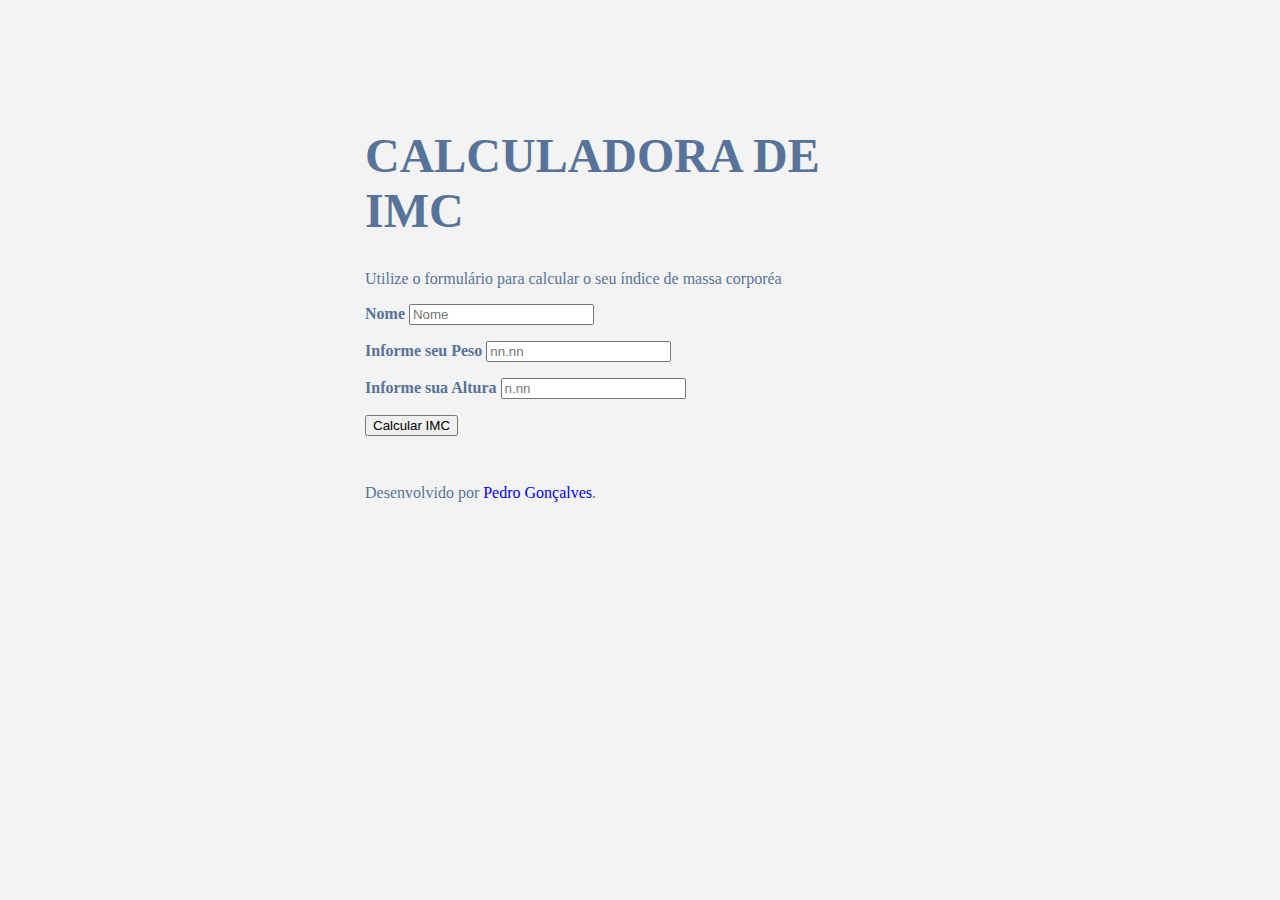
==== aprendizado_html_css/calculadora_imc/index.html @ dda893e9 "introduction calculadora de imc" ====
<!DOCTYPE html>
<html lang="pt-br">
<head>
    <meta charset="UTF-8">
    <meta http-equiv="X-UA-Compatible" content="IE=edge">
    <meta name="viewport" content="width=device-width, initial-scale=1.0">

    <link href="https://cdn.jsdelivr.net/npm/bootstrap@5.2.0-beta1/dist/css/bootstrap.min.css" rel="stylesheet" integrity="sha384-0evHe/X+R7YkIZDRvuzKMRqM+OrBnVFBL6DOitfPri4tjfHxaWutUpFmBp4vmVor" crossorigin="anonymous">
    <link rel="stylesheet" href="./css_docs/style.css">
    <script src="./arquivos_js/calculadora.js"></script>
    <title>Calculadora de IMC</title>
</head>
<body>
    <header>
        <h1>Calculadora de IMC</h1>
        <p>Utilize o formulário para calcular o seu índice de massa corporéa</p>
    </header>

    <!--formulário do cálculo-->
    <form>
        <div class="nome">
            <label for="name"><b>Nome</b></label>
            <input type="text" id="name" class="form-control" placeholder="Nome" aria-label="nome" required>
        </div>

        <div class="peso">
            <label for="peso"><b>Informe seu Peso</b></label>
            <input type="float" id="peso" class="form-control" placeholder="nn.nn" aria-label="peso" required>
        </div>

        <div class="altura">
            <label for="altura"><b>Informe sua Altura</b></label>
            <input type="float" id="altura" class="form-control" placeholder="n.nn" aria-label="altura" required>
        </div>

        <input type="submit" class="btn btn-primary" value="Calcular IMC">
    </form>
    <footer>
        <P>Desenvolvido por <a href="https://github.com/pedrofelixg">Pedro Gonçalves</a>.</P>
    </footer>
</body>
</html>
---- aprendizado_html_css/calculadora_imc/css_docs/style.css ----
body{
    width: 550px;
    margin: auto;
    padding-top: 6rem;
    background-color: #f3f3f3;
    color: #577399;
}

h1{
    font-size: 3rem;
    text-transform: uppercase;
    font-weight: 900;
}

form div{
    margin: 1em 0;
}

footer{
    padding: 2rem 0;
}

footer a{
    text-decoration: none;
}
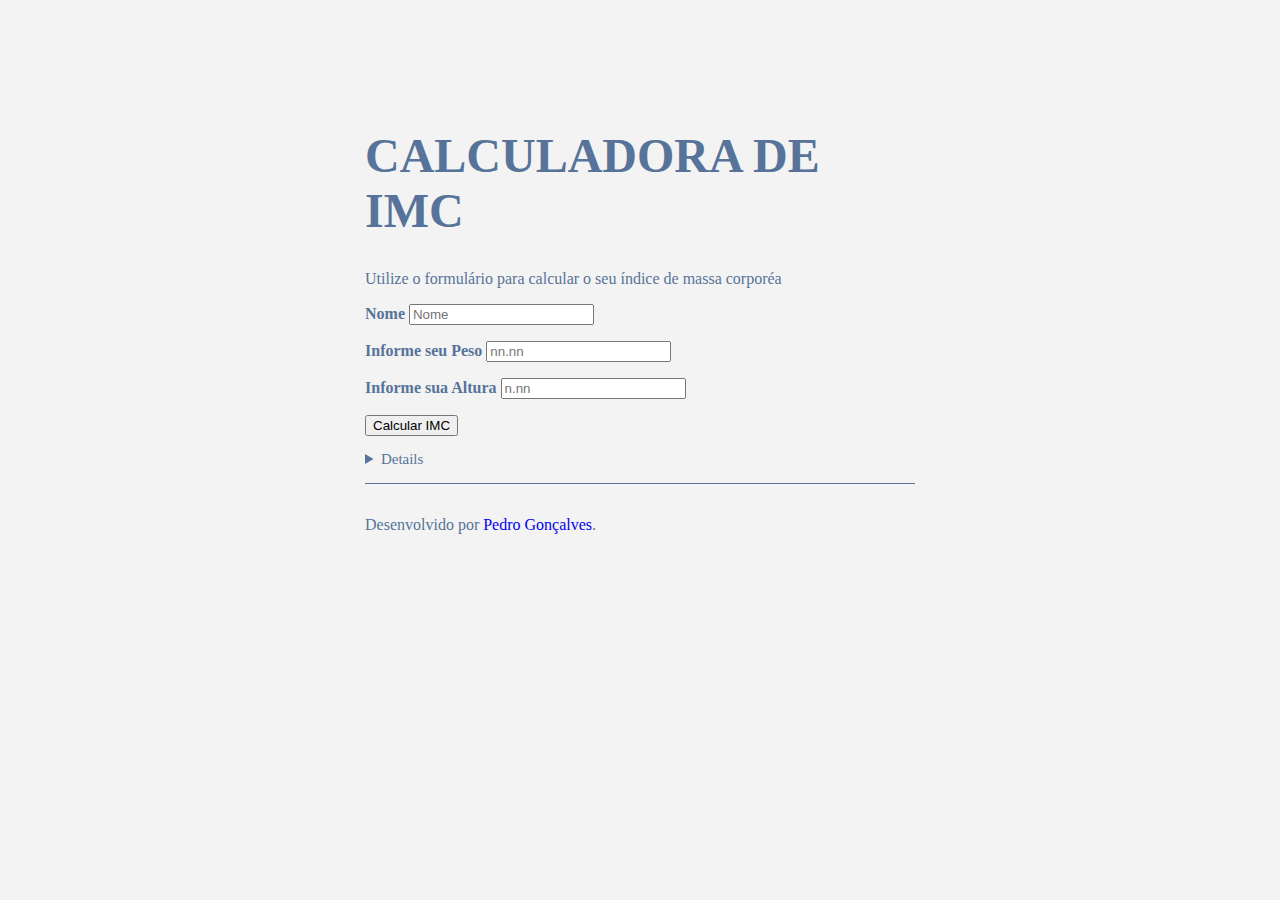
==== commit ad73eff9: "update calculadora de imc" ====
--- a/aprendizado_html_css/calculadora_imc/index.html
+++ b/aprendizado_html_css/calculadora_imc/index.html
@@ -7,7 +7,6 @@
 
     <link href="https://cdn.jsdelivr.net/npm/bootstrap@5.2.0-beta1/dist/css/bootstrap.min.css" rel="stylesheet" integrity="sha384-0evHe/X+R7YkIZDRvuzKMRqM+OrBnVFBL6DOitfPri4tjfHxaWutUpFmBp4vmVor" crossorigin="anonymous">
     <link rel="stylesheet" href="./css_docs/style.css">
-    <script src="./arquivos_js/calculadora.js"></script>
     <title>Calculadora de IMC</title>
 </head>
 <body>
@@ -35,8 +34,48 @@
 
         <input type="submit" class="btn btn-primary" value="Calcular IMC">
     </form>
+
+    <details>
+        <p>Abaixo está uma tabela acerca dos principais dados acerca do imc segundo a OMS</p>
+        <table class="table" id="quado_imc">
+            <thead>
+                <tr>
+                    <th scope="col">IMC</th>
+                    <th scope="col">Classificações</th>
+                </tr>
+            </thead>
+            <tbody>
+                <tr>
+                    <td>Menor que 18.5</td>
+                    <td>Abaixo do Peso Ideal</td>
+                </tr>
+                <tr>
+                    <td>18.5 - 24.9</td>
+                    <td>Peso Ideal</td>
+                </tr>
+                <tr>
+                    <td>25.0 - 29.9</td>
+                    <td>Excesso de Peso</td>
+                </tr>
+                <tr>
+                    <td>30.0 - 34.9</td>
+                    <td>Obesidade I</td>
+                </tr>
+                <tr>
+                    <td>35.0 - 39.9</td>
+                    <td>Obsidade II</td>
+                </tr>
+                <tr>
+                    <td>Maior ou igual a 40.0</td>
+                    <td>Obesidade III</td>
+                </tr>
+            </tbody>
+        </table>
+        <i>Sobre a questão do IMC procure médicos, embora seja um cálculo preciso só ele não basta.</i>
+    </details>
     <footer>
-        <P>Desenvolvido por <a href="https://github.com/pedrofelixg">Pedro Gonçalves</a>.</P>
+        <P>Desenvolvido por <a href="https://github.com/pedrofelixg" target="_blank">Pedro Gonçalves</a>.</P>
     </footer>
 </body>
+<script src="./arquivos_js/calculadora.js"></script>
 </html>--- a/aprendizado_html_css/calculadora_imc/css_docs/style.css
+++ b/aprendizado_html_css/calculadora_imc/css_docs/style.css
@@ -16,8 +16,14 @@
     margin: 1em 0;
 }
 
+details, details p{
+    margin: 1em 0;
+    font-size: 15px;
+}
+
 footer{
-    padding: 2rem 0;
+    padding: 1rem 0;
+    border-top: #577399 solid 1px;
 }
 
 footer a{
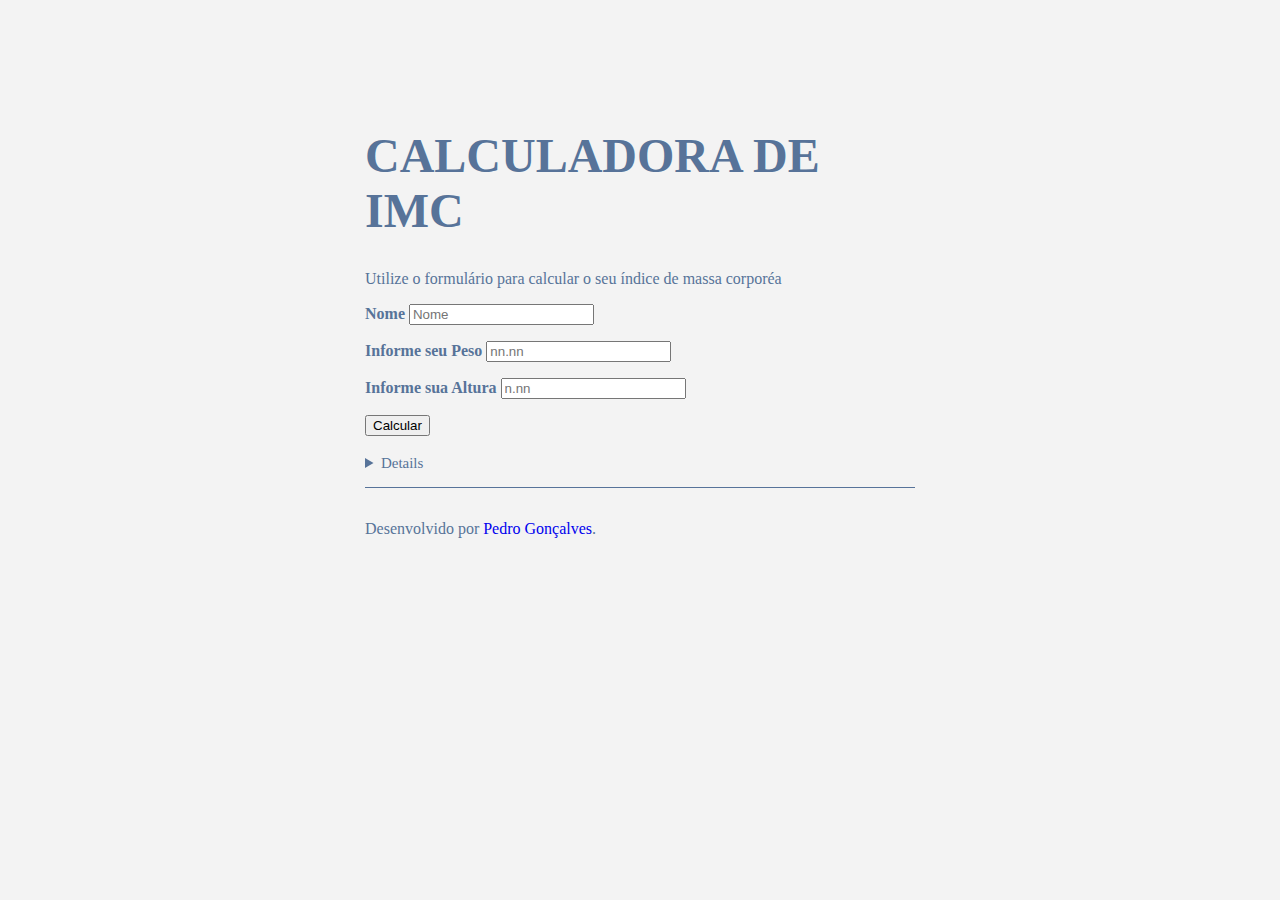
==== commit 30c16c5b: "update on javascript, html e css" ====
--- a/aprendizado_html_css/calculadora_imc/index.html
+++ b/aprendizado_html_css/calculadora_imc/index.html
@@ -31,9 +31,9 @@
             <label for="altura"><b>Informe sua Altura</b></label>
             <input type="float" id="altura" class="form-control" placeholder="n.nn" aria-label="altura" required>
         </div>
-
-        <input type="submit" class="btn btn-primary" value="Calcular IMC">
+        <button type="submit" class="btn btn-primary" onclick="getValues()">Calcular</button>
     </form>
+    <h3 id="notice"></h3>
 
     <details>
         <p>Abaixo está uma tabela acerca dos principais dados acerca do imc segundo a OMS</p>
--- a/aprendizado_html_css/calculadora_imc/css_docs/style.css
+++ b/aprendizado_html_css/calculadora_imc/css_docs/style.css
@@ -10,6 +10,10 @@
     font-size: 3rem;
     text-transform: uppercase;
     font-weight: 900;
+}
+
+h3{
+    margin: 1em 0;
 }
 
 form div{
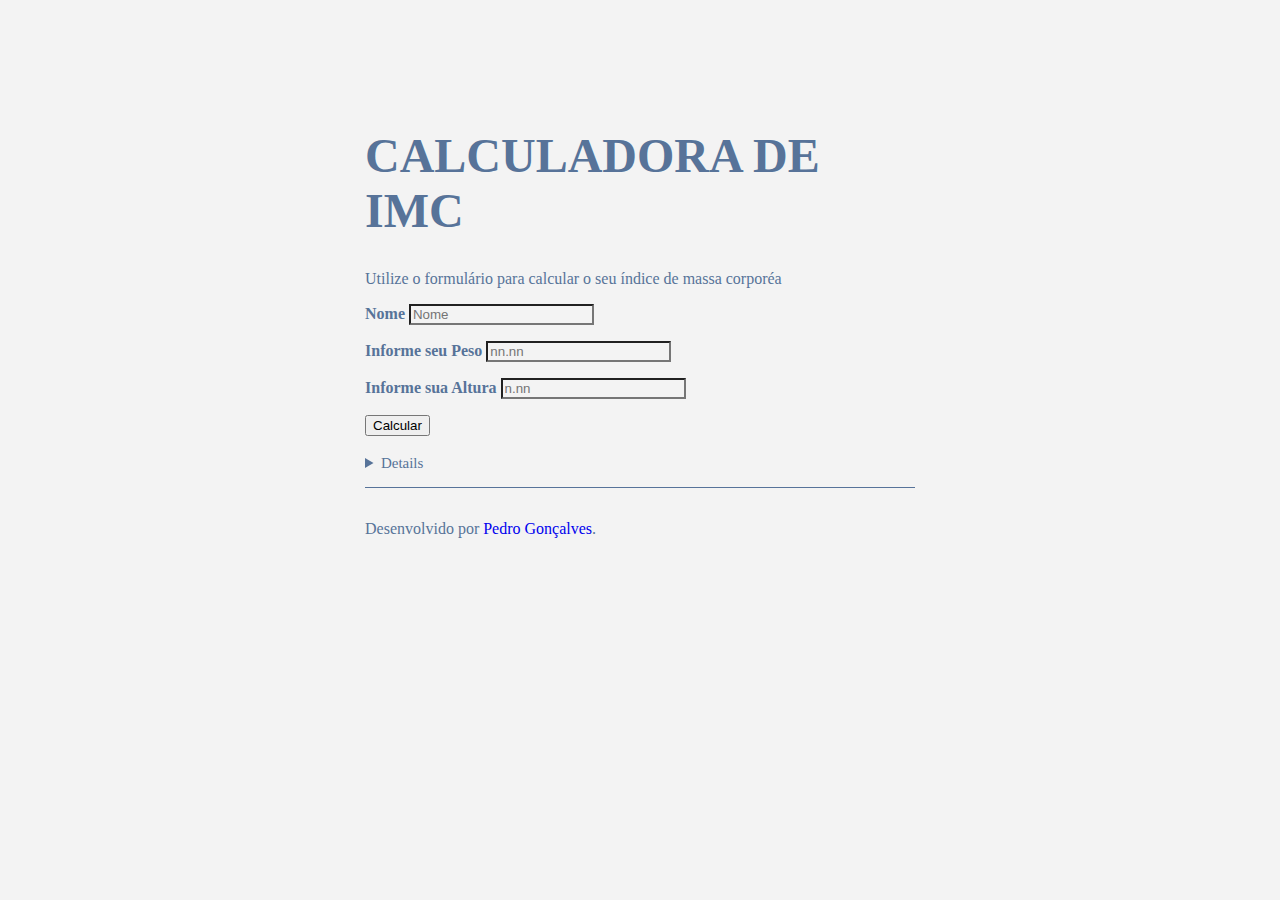
==== commit 1475d10f: "little updates" ====
--- a/aprendizado_html_css/calculadora_imc/index.html
+++ b/aprendizado_html_css/calculadora_imc/index.html
@@ -2,7 +2,7 @@
 <html lang="pt-br">
 <head>
     <meta charset="UTF-8">
-    <meta http-equiv="X-UA-Compatible" content="IE=edge">
+    <meta http-equiv="X-UA-Compatible" content="IE=edge"> 
     <meta name="viewport" content="width=device-width, initial-scale=1.0">
 
     <link href="https://cdn.jsdelivr.net/npm/bootstrap@5.2.0-beta1/dist/css/bootstrap.min.css" rel="stylesheet" integrity="sha384-0evHe/X+R7YkIZDRvuzKMRqM+OrBnVFBL6DOitfPri4tjfHxaWutUpFmBp4vmVor" crossorigin="anonymous">
@@ -16,7 +16,7 @@
     </header>
 
     <!--formulário do cálculo-->
-    <form>
+    <form class="form-control">
         <div class="nome">
             <label for="name"><b>Nome</b></label>
             <input type="text" id="name" class="form-control" placeholder="Nome" aria-label="nome" required>
@@ -31,7 +31,7 @@
             <label for="altura"><b>Informe sua Altura</b></label>
             <input type="float" id="altura" class="form-control" placeholder="n.nn" aria-label="altura" required>
         </div>
-        <button type="submit" class="btn btn-primary" onclick="getValues()">Calcular</button>
+        <button type="submit" id="click" class="btn btn-primary">Calcular</button>
     </form>
     <h3 id="notice"></h3>
 
@@ -74,8 +74,9 @@
         <i>Sobre a questão do IMC procure médicos, embora seja um cálculo preciso só ele não basta.</i>
     </details>
     <footer>
+        <i class="fa-brands fa-github"></i>
         <P>Desenvolvido por <a href="https://github.com/pedrofelixg" target="_blank">Pedro Gonçalves</a>.</P>
     </footer>
+    <script src="./arquivos_js/calculadora.js"></script>
 </body>
-<script src="./arquivos_js/calculadora.js"></script>
 </html>--- a/aprendizado_html_css/calculadora_imc/css_docs/style.css
+++ b/aprendizado_html_css/calculadora_imc/css_docs/style.css
@@ -14,6 +14,11 @@
 
 h3{
     margin: 1em 0;
+}
+
+.form-control{
+    background-color: #f3f3f3;
+    color: #577399;
 }
 
 form div{
